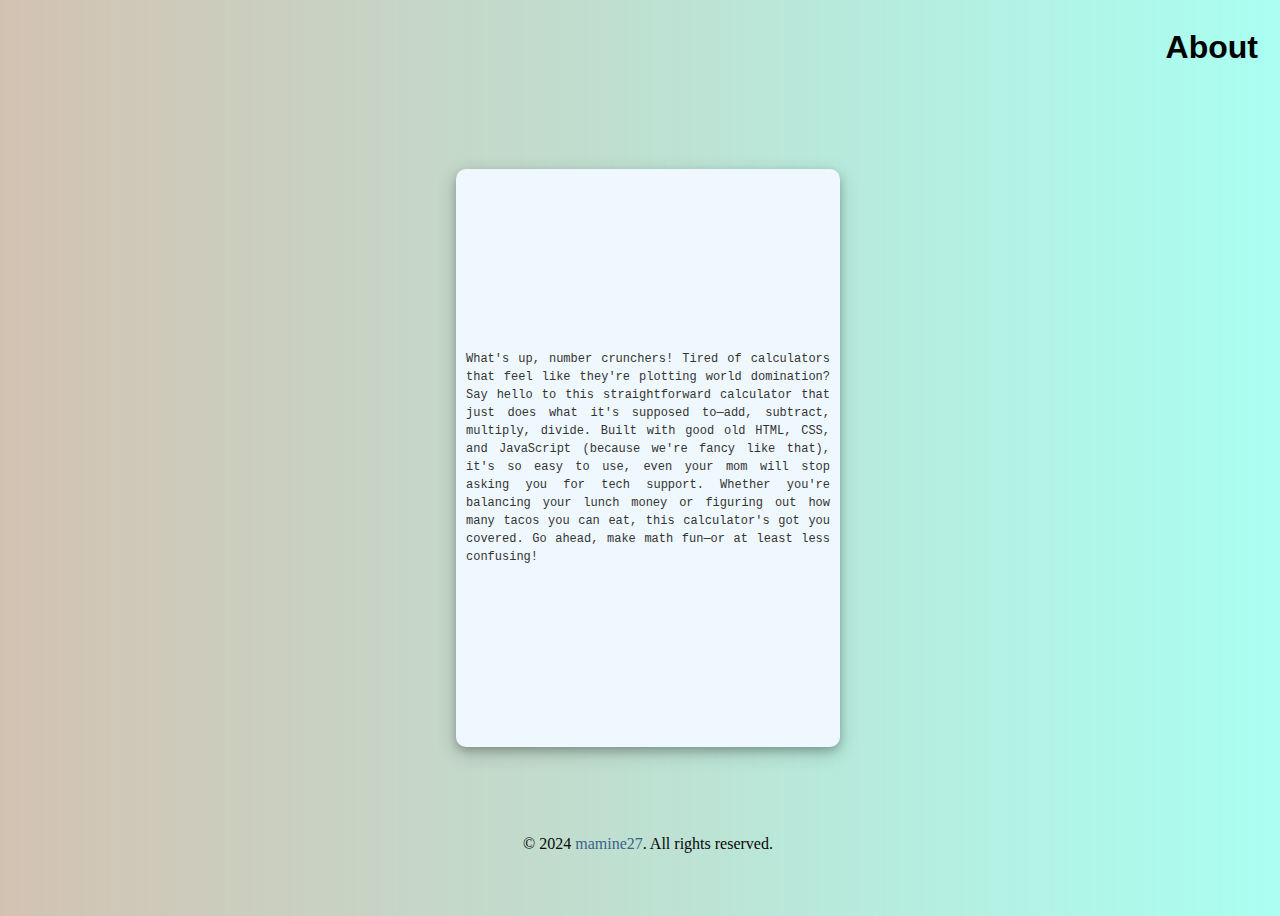
==== About/index.html @ de0e00cf "Update About section link, enhance calculator functionality, and improve styling and Add comment" ====
<!DOCTYPE html>
<html lang="en">
<head>
    <meta charset="UTF-8">
    <meta name="viewport" content="width=device-width, initial-scale=1.0">
    <title>Calculator</title>
    <link rel="stylesheet" href="../style/cal.css">
    <script src= "script/cal.js" defer></script>
    <link href="https://fonts.googleapis.com/css2?family=Roboto:wght@400;700&display=swap" rel="stylesheet">
</head>
<body>
        <div class = "Top">
        <h1><a href = "index.html">About</a></h1>
        </div>
        <div class="mid">
            <div class="window">
                <p class="pass">What's up, number crunchers! Tired of calculators that feel like they're plotting world domination? Say hello to this straightforward calculator that just does what it's supposed to—add, subtract, multiply, divide. Built with good old HTML, CSS, and JavaScript (because we're fancy like that), it's so easy to use, even your mom will stop asking you for tech support. Whether you're balancing your lunch money or figuring out how many tacos you can eat, this calculator's got you covered. Go ahead, make math fun—or at least less confusing!</p>
            </div>
            </div>

        </div>
        <div class="bottom">
            <p>© 2024 <a href = "https://github.com/mamine27">mamine27</a>. All rights reserved.</p>
        </div>
    
</body>
</html>
---- style/cal.css ----
body {
    background-color: black;
    width: 100%;
    display: flex;
    background: linear-gradient(to right, rgb(211 194 178), rgb(115 255 233 / 61%));    flex-direction: column;    
    height: 100vh;
}
/* top seciton */
.Top{
    flex: 0.2;
    display: flex;
    justify-content: flex-end;
}
.Top a{
    margin: 20px;
    text-decoration: none;
    padding: 10px;
    color: black;
    font-family: 'Gill Sans', 'Gill Sans MT', Calibri, 'Trebuchet MS', sans-serif;
}



/* middle section */
.mid {
    flex: 1;
    display: flex;
    justify-content: center;
    align-items: center;
}
.window{
    width: 30%;
    height: 90%;
    border-radius: 10px;
    background-color: aliceblue;
    display: flex;
    flex-direction: column;
    justify-content: space-around;
    border-color: rgb(221, 70, 158);
    box-shadow: rgba(0, 0, 0, 0.2) 0px 4px 8px 0px, rgba(0, 0, 0, 0.19) 0px 6px 20px 0px;
}
.screen{
    border-radius: 10px;
    flex:0.4;
    background-color: rgb(54, 135, 146);
    display: flex;
    justify-content: flex-end;
    align-items: center;
    margin: 3px;
}

.output{
    padding-right: 10px;
    font-size: xx-large;
    color: black;

    
}

.buttons{
    flex: 1;
    border-radius: 10px;
    background-color:white;

}
.buttons {
    margin: 10px;
    display: grid;
    grid-template-columns: repeat(4, 1fr); /* 4 columns */
    gap: 10px; /* space between buttons */
    
}
.pass{

    padding: 10px;
    font-family: 'Courier New', Courier, monospace;
    font-size: clamp(10px, 12px, 1.5rem);
    line-height: 1.5;
    color: #333;
    text-align: justify;
}

}
.buttons button {
    padding: 20px;
    font-size: 18px;
    background-color: #333;
    color: white;
    border: none;
    border-radius: 5px;
    cursor: pointer;
}

.buttons button:hover {
    background-color: #555;
}


.bottom{
    flex: 0.2;
}

.window {
    color: aqua;
    
}
.bottom {
    display: flex;
    justify-content: center;
    align-items: center;
}


/* bottom section */
.bottom p {
    
    color: rgb(8, 8, 8);
}
.bottom a{
    text-decoration: none;
    color: rgb(59, 99, 136);
}
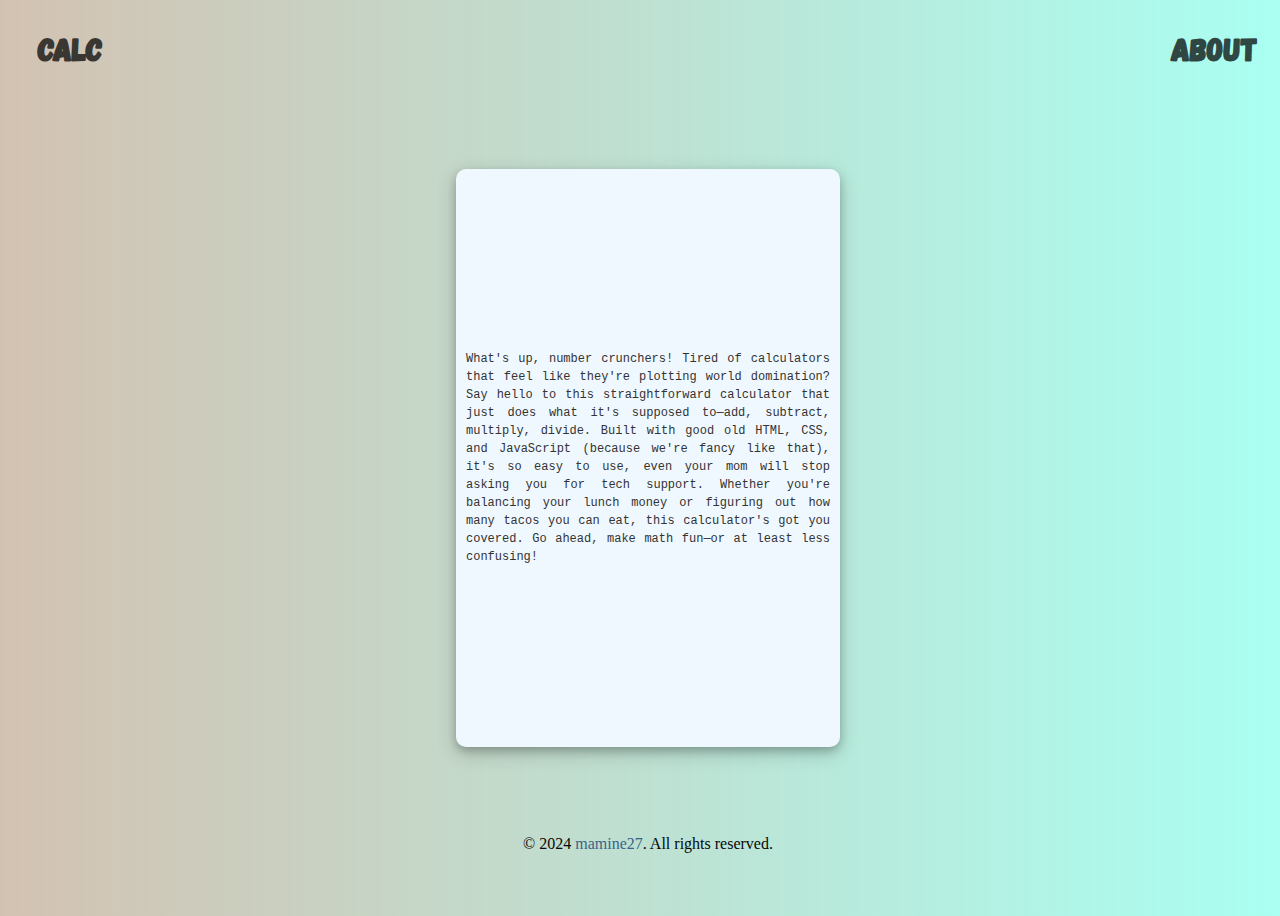
==== commit 9eefb432: "Enhance calculator functionality with error handling, update layout, and improve styling" ====
--- a/About/index.html
+++ b/About/index.html
@@ -5,12 +5,15 @@
     <meta name="viewport" content="width=device-width, initial-scale=1.0">
     <title>Calculator</title>
     <link rel="stylesheet" href="../style/cal.css">
+    <link rel="icon" type="image/png" href="../Images/image.png">
+
     <script src= "script/cal.js" defer></script>
     <link href="https://fonts.googleapis.com/css2?family=Roboto:wght@400;700&display=swap" rel="stylesheet">
 </head>
 <body>
         <div class = "Top">
-        <h1><a href = "index.html">About</a></h1>
+            <h1><a href = "../index.html">CALC</a></h1>
+             <h1><a href = "index.html">About</a></h1>
         </div>
         <div class="mid">
             <div class="window">
@@ -20,7 +23,7 @@
 
         </div>
         <div class="bottom">
-            <p>© 2024 <a href = "https://github.com/mamine27">mamine27</a>. All rights reserved.</p>
+            <p>© 2024 <a href = "https://github.com/mamine27" target="_blank">mamine27</a>. All rights reserved.</p>
         </div>
     
 </body>
--- a/style/cal.css
+++ b/style/cal.css
@@ -1,4 +1,11 @@
-
+@font-face {
+    font-family: 'Gagalin';
+    src: url('../fonts/Gagalin-Regular.otf') format('woff2'),
+         url('../fonts/Gagalin-Regular.otf') format('woff'),
+         url('../fonts/Gagalin-Regular.otf') format('truetype');
+    font-weight: normal;
+    font-style: normal;
+  }
 body {
     background-color: black;
     width: 100%;
@@ -10,14 +17,14 @@
 .Top{
     flex: 0.2;
     display: flex;
-    justify-content: flex-end;
+    justify-content: space-between;
 }
 .Top a{
     margin: 20px;
     text-decoration: none;
     padding: 10px;
-    color: black;
-    font-family: 'Gill Sans', 'Gill Sans MT', Calibri, 'Trebuchet MS', sans-serif;
+    color: rgba(0, 0, 0, 0.733);
+    font-family: 'Gagalin', sans-serif;
 }
 
 
@@ -47,15 +54,16 @@
     display: flex;
     justify-content: flex-end;
     align-items: center;
-    margin: 3px;
+    margin: 15px;
+    border-color: #3f1b1b;
+    border-width: 40px;
 }
 
 .output{
     padding-right: 10px;
     font-size: xx-large;
     color: black;
-
-    
+    margin: initial;    
 }
 
 .buttons{
@@ -81,6 +89,9 @@
     text-align: justify;
 }
 
+
+#clear {
+    background-color: rgb(175, 43, 43);
 }
 .buttons button {
     padding: 20px;
